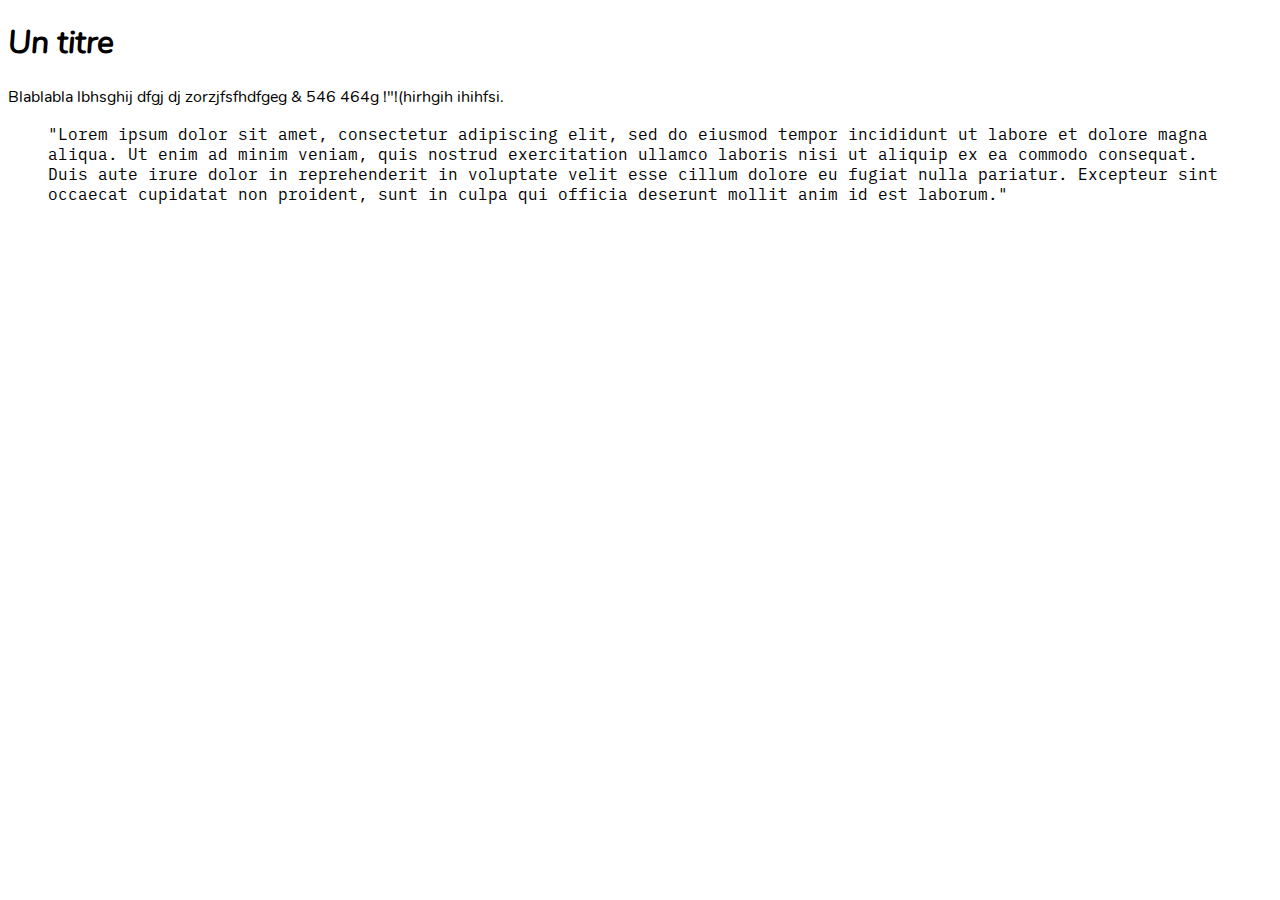
==== html04/index.html @ a3029309 "Cours du 12 nov avant la pause" ====
<!DOCTYPE html>

<html>
    <head>
        <meta charset="utf-8">
        <link href="styles.css" rel="stylesheet">
    </head>
    
    <body>
        <h1>Un titre</h1>
        <p>Blablabla lbhsghij dfgj dj zorzjfsfhdfgeg  & 546 464g  !"!(hirhgih ihihfsi.</p>
        <blockquote>"Lorem ipsum dolor sit amet, consectetur adipiscing elit, sed do eiusmod tempor incididunt ut labore et dolore magna aliqua. Ut enim ad minim veniam, quis nostrud exercitation ullamco laboris nisi ut aliquip ex ea commodo consequat. Duis aute irure dolor in reprehenderit in voluptate velit esse cillum dolore eu fugiat nulla pariatur. Excepteur sint occaecat cupidatat non proident, sunt in culpa qui officia deserunt mollit anim id est laborum."</blockquote>
    </body>

</html>
---- html04/styles.css ----
@font-face{
    font-family: "Nunito";
    font-weight: 400;/* ou "normal" */
    src: url("fonts/nunito/Nunito-Regular.ttf") format("truetype");
}

@font-face{
    font-family: "Nunito";
    font-weight: 400;/* ou "normal" */
    font-style: italic;
    src: url("fonts/nunito/Nunito-Italic.ttf") format("truetype");
}

@font-face{
    font-family: "Plex";
    font-weight: 100;
    src: url("fonts/plexmono/IBMPlexMono-Thin.otf") format("opentype");
}

@font-face{
    font-family: "Plex";
    font-weight: 200;
    src: url("fonts/plexmono/IBMPlexMono-Light.otf") format("opentype");
}

@font-face{
    font-family: "Plex";
    font-weight: 400;
    src: url("fonts/plexmono/IBMPlexMono-Regular.otf") format("opentype");
}

@font-face{
    font-family: "Plex";
    font-weight: 500;
    src: url("fonts/plexmono/IBMPlexMono-Medium.otf") format("opentype");
}

@font-face{
    font-family: "Plex";
    font-weight: 800;
    src: url("fonts/plexmono/IBMPlexMono-Bold.otf") format("opentype");
}

html{
    font-family: "Nunito", sans-serif;
}

h1{
    font-style: italic;
}

blockquote{
    font-family: "Plex", monospace;
}
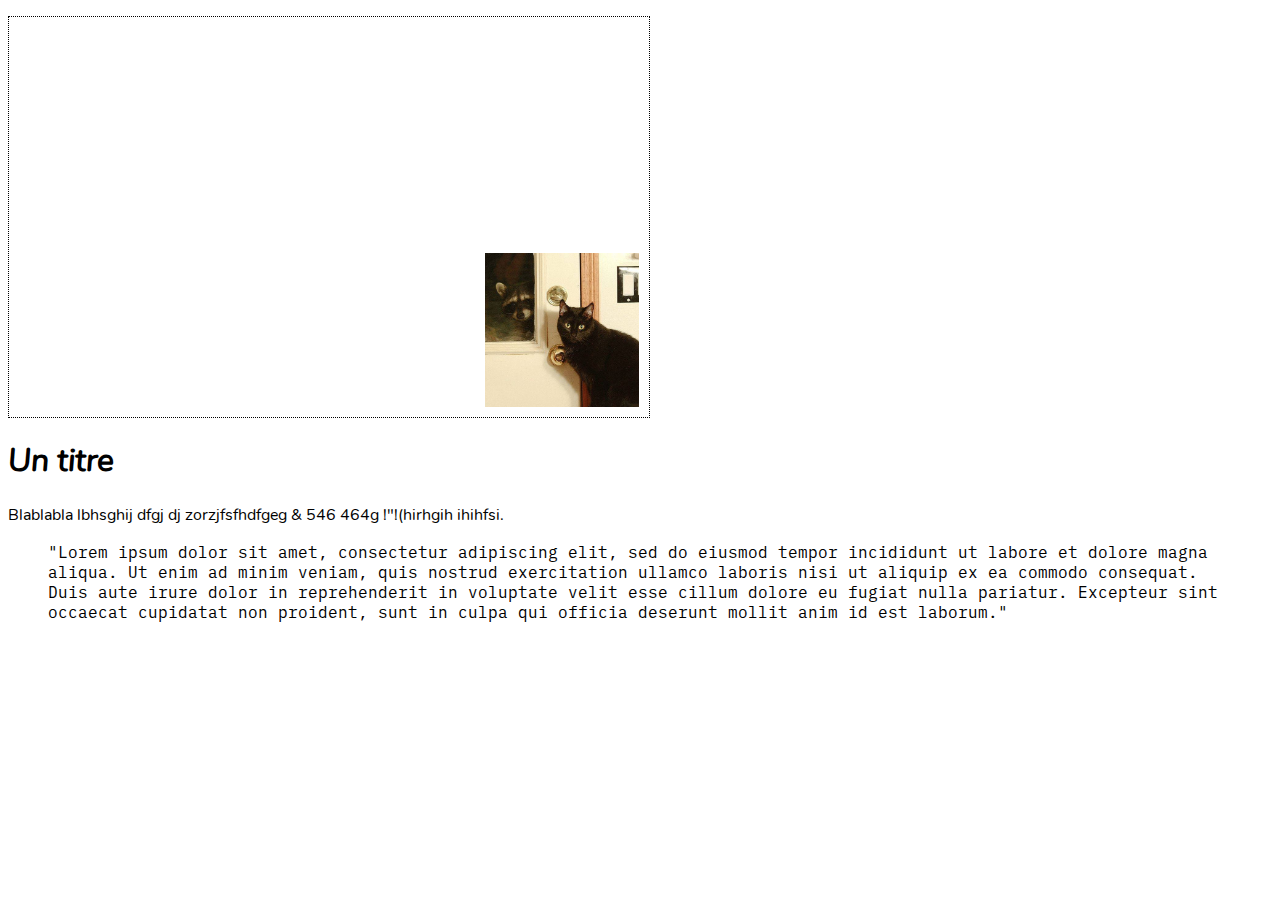
==== commit f50ec7db: "12 nov : display & position" ====
--- a/html04/index.html
+++ b/html04/index.html
@@ -7,8 +7,21 @@
     </head>
     
     <body>
+        <nav>
+            <ul>
+                <li>Home</li>
+                <li>About</li>
+                <li>Blabla</li>
+            </ul>
+        </nav>
+        
+        <div id="catbox">
+            <img id="cat" src="cat.jpg">
+        </div>
+        
         <h1>Un titre</h1>
         <p>Blablabla lbhsghij dfgj dj zorzjfsfhdfgeg  & 546 464g  !"!(hirhgih ihihfsi.</p>
+
         <blockquote>"Lorem ipsum dolor sit amet, consectetur adipiscing elit, sed do eiusmod tempor incididunt ut labore et dolore magna aliqua. Ut enim ad minim veniam, quis nostrud exercitation ullamco laboris nisi ut aliquip ex ea commodo consequat. Duis aute irure dolor in reprehenderit in voluptate velit esse cillum dolore eu fugiat nulla pariatur. Excepteur sint occaecat cupidatat non proident, sunt in culpa qui officia deserunt mollit anim id est laborum."</blockquote>
     </body>
 
--- a/html04/styles.css
+++ b/html04/styles.css
@@ -51,4 +51,23 @@
 
 blockquote{
     font-family: "Plex", monospace;
+}
+
+nav ul li{
+    display:none;
+    margin:0 2em 0 0;
+}
+
+#catbox{
+    position:relative;
+    width:50vw;
+    height:400px;
+    border:1px dotted black;
+}
+
+#cat{
+    width:12vw;
+    position:absolute;
+    right:10px;
+    bottom:10px;
 }